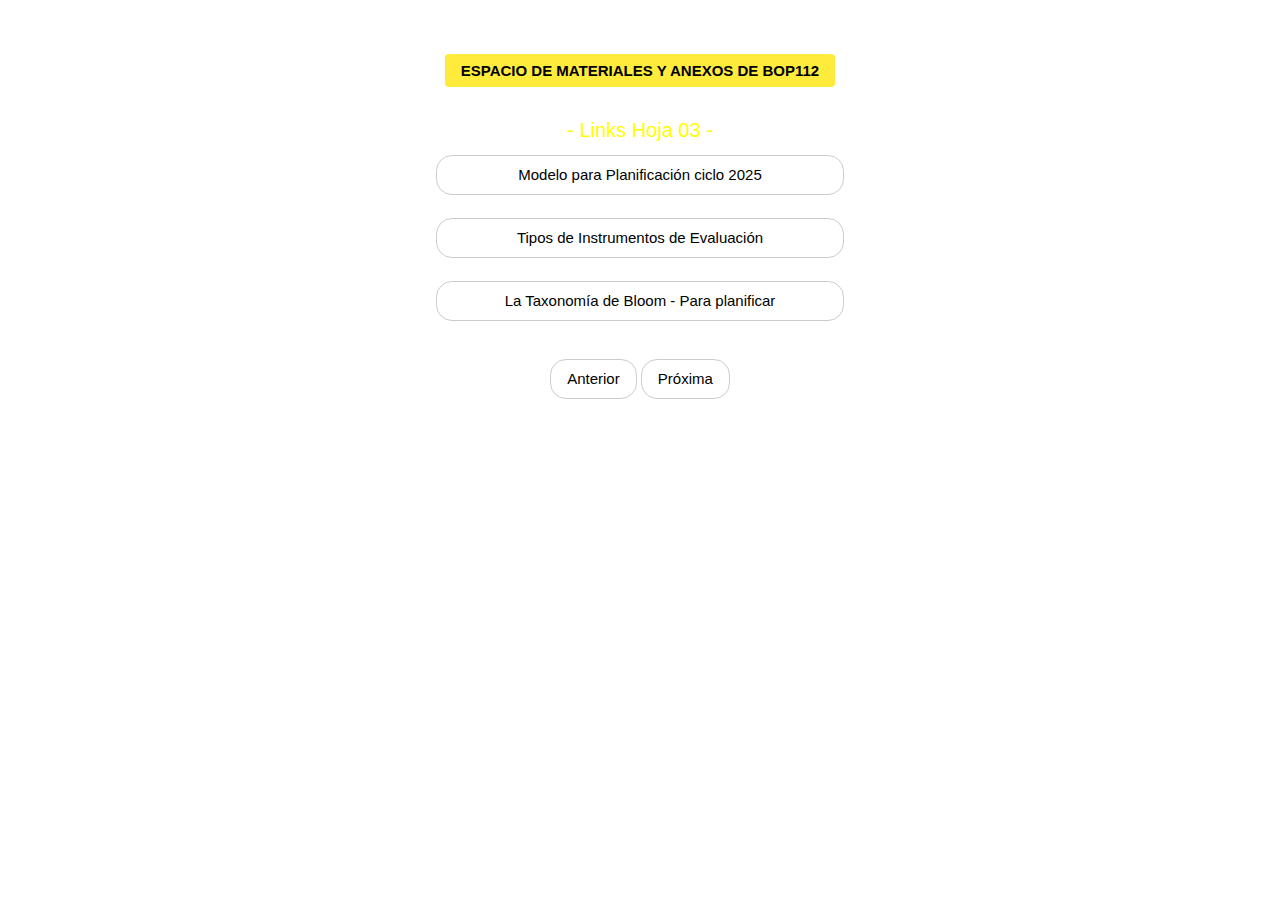
==== hoja3.html @ c91c49bd "Update hoja3.html" ====
<!DOCTYPE html>
<html lang="en">
<head>
    <meta charset="UTF-8">
    <meta name="viewport" content="width=device-width, initial-scale=1.0">
    <title>Materiales del BOP112</title>
    <link rel="stylesheet" href="https://www.w3schools.com/w3css/4/w3.css">
    <link rel="stylesheet" href="https://www.w3schools.com/lib/w3-theme-yellow.css"> 
    <link rel="stylesheet" href='./linktree/css/style.css'>
    <link rel="icon" href="./linktree/img/favicon.ico" type="image/x-icon">

</head>
<body cz-shortcut-listen="true" wotdisconnected="true"><span id="warning-container"></span>
    <div class="container">

      <div style="text-align: center">
        <p><span class="name w3-padding w3-yellow w3-round" style="font-weight: bolder;">ESPACIO DE MATERIALES Y ANEXOS DE BOP112</span></p>
        
      </div>

      <h4 class="margin-top-2" style="text-align: center;">- Links Hoja 03 -</h4>
      <div class="links-container">        
        <!-- <a href="" class="w3-button w3-round-xlarge w3-theme-l1 w3-border link" target="_blank">LINK ENTREGA TPO BACKEND</a>
        <br> -->
        <a href="https://drive.google.com/file/d/1SajSVAKfiGxtYTux1GJW44txy-WjLJZQ/view?usp=sharing" class="w3-button w3-round-xlarge w3-theme-l1 w3-border link" target="_blank">Modelo para Planificación ciclo 2025</a>
        <br>
        <a href="https://docs.google.com/document/d/1F1lvcNdhSyStkuT9Eath3auNfaZVKZSr/edit?usp=sharing&ouid=110360489110020147768&rtpof=true&sd=true" class="w3-button w3-round-xlarge w3-theme-l1 w3-border link" target="_blank">Tipos de Instrumentos de Evaluación</a>
        <br>
        <a href="https://drive.google.com/file/d/1g4Chi2zF8qKlnEhTpi3emBewapgvSDnb/view?usp=sharing" class="w3-button w3-round-xlarge w3-theme-l1 w3-border link" target="_blank">La Taxonomía de Bloom - Para planificar</a>
        <br>
        <!-- <a href="https://drive.google.com/file/d/1fXkWt7Btpgk-oVF7996ftT07ZUX4_vUz/view?usp=sharing" class="w3-button w3-round-xlarge w3-theme-l1 w3-border link" target="_blank">INTERBIKE - EMPRESA SIMULADA</a>
        <br>
        <a href="https://drive.google.com/file/d/1J_1bWSP3luiVYf99aaoatEwv3dEX_u6U/view?usp=sharing" class="w3-button w3-round-xlarge w3-theme-l1 w3-border link" target="_blank">BIODIGESTOR - INET</a>
        <br>
        <a href="https://drive.google.com/file/d/1IlZ8oVZhugaVzkfrePBIH5Os_0PZ3z8C/view?usp=sharing" class="w3-button w3-round-xlarge w3-theme-l1 w3-border link" target="_blank">CIUDADANIA</a>
        <br>
        <!-- <a href="" class="w3-button w3-round-xlarge w3-theme-l1 w3-border link" target="_blank">Planificación clase a clase</a>
        <br> -->
        <!-- <a href="https://drive.google.com/file/d/1r8f6SYtRXf3fTKnGn4lgwa7gKj-VPBRb/view?usp=sharing" class="w3-button w3-round-xlarge w3-theme-l1 w3-border link" target="_blank">RED EMPRESAS SIMULADAS - INET</a>
        <br><br> -->
      </div>
    </div>
    <div class="irvolver">
      <a href="./hoja2.html" class="w3-button w3-round-xlarge w3-theme-l1 w3-border link" target="_self">Anterior</a>
      <a href="./hoja3.html" class="w3-button w3-round-xlarge w3-theme-l1 w3-border link" target="_self">Próxima</a>
    </div>
</body>
</html>
---- linktree/css/style.css ----
body {
    /* color: black; */
    background-image: url('./linktree/img/fondo.jpg');
   
    background-attachment: fixed;
    background-size: cover;
  }
  
  .container {
    width: 100%;
    height: 100%;
    padding-right: 15px;
    padding-left: 15px;
    margin-right: auto;
    margin-left: auto;
    margin-top: 60px;
    max-width: 540px
  }
  
  .links-container {
    margin-bottom: 1rem;
    display: flex;
    flex-direction: column;
    justify-content: center;
    align-items: center;
  }
  
  .links-container a {
    width: 80%;
  }
  
  .w3-theme-l1:hover {
    background-color: #f4da15 !important;
  }

p{
color: yellow;
}
  
  .margin-top-2 {
    margin-top: 32px;
    color: yellow;
  }
  
  .bottom {
    width: 100%;
    text-align: center;
    width: auto;
    font-weight: bolder;
  }
  
  .bottom span {
    color: #ed4d82;
  }
  
  .bottom svg {
    stroke: #ed4d82;
    fill: #ed4d82;
  }

  .irvolver{
    text-align: center;
  }
  
  @media screen and (max-width: 767px) {
    .container {
        max-width: 540px;
        margin-top: 250px;
      }
    .link {
      width: 100%;
    }
  }
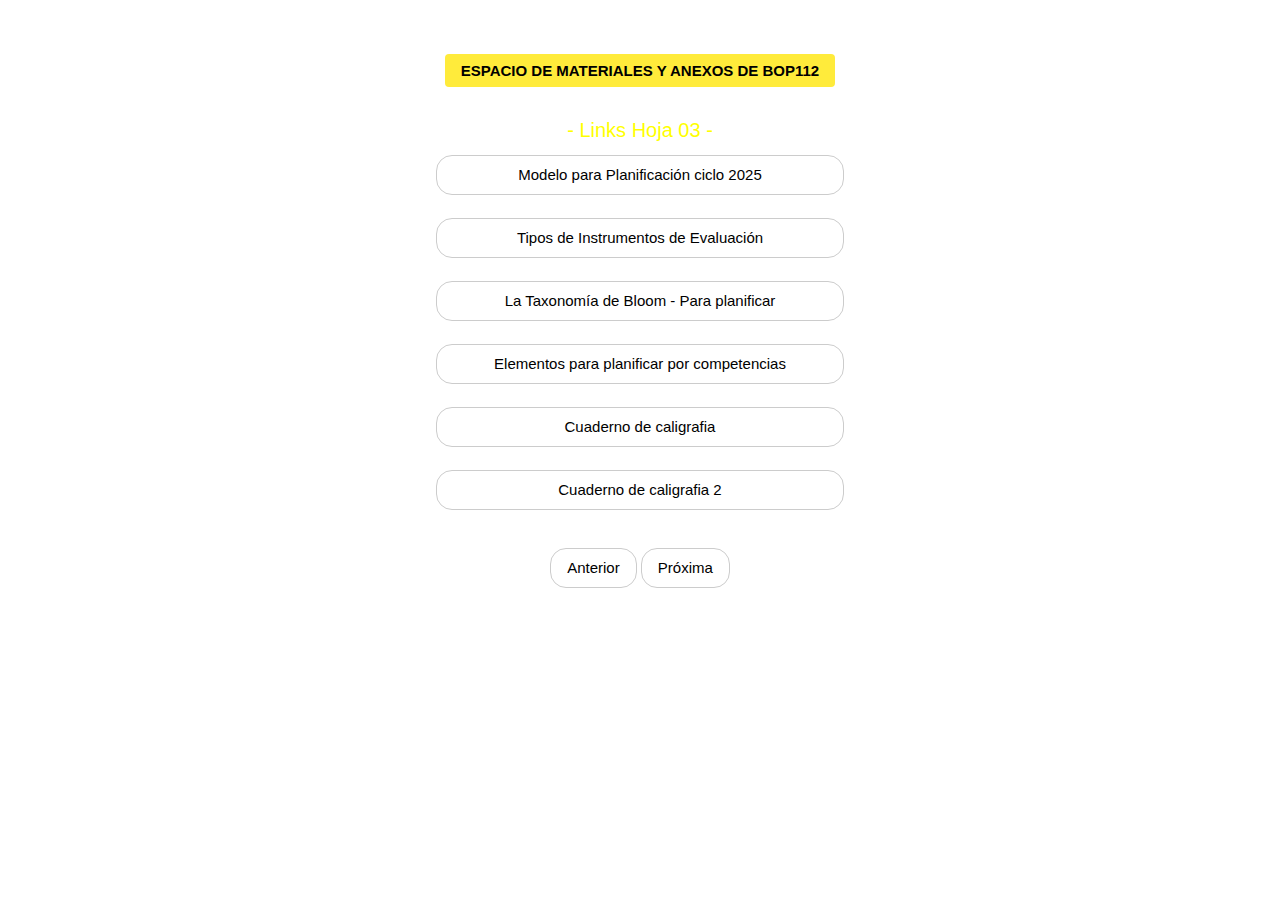
==== commit 5e4db0f2: "Update hoja3.html" ====
--- a/hoja3.html
+++ b/hoja3.html
@@ -22,17 +22,17 @@
       <div class="links-container">        
         <!-- <a href="" class="w3-button w3-round-xlarge w3-theme-l1 w3-border link" target="_blank">LINK ENTREGA TPO BACKEND</a>
         <br> -->
-        <a href="https://drive.google.com/file/d/1SajSVAKfiGxtYTux1GJW44txy-WjLJZQ/view?usp=sharing" class="w3-button w3-round-xlarge w3-theme-l1 w3-border link" target="_blank">Modelo para Planificación ciclo 2025</a>
+        <a href="https://drive.google.com/file/d/1SUnMruJZxIS4ly-CdN8capA9B3RECUiq/view?usp=sharing" class="w3-button w3-round-xlarge w3-theme-l1 w3-border link" target="_blank">Modelo para Planificación ciclo 2025</a>
         <br>
         <a href="https://docs.google.com/document/d/1F1lvcNdhSyStkuT9Eath3auNfaZVKZSr/edit?usp=sharing&ouid=110360489110020147768&rtpof=true&sd=true" class="w3-button w3-round-xlarge w3-theme-l1 w3-border link" target="_blank">Tipos de Instrumentos de Evaluación</a>
         <br>
         <a href="https://drive.google.com/file/d/1g4Chi2zF8qKlnEhTpi3emBewapgvSDnb/view?usp=sharing" class="w3-button w3-round-xlarge w3-theme-l1 w3-border link" target="_blank">La Taxonomía de Bloom - Para planificar</a>
         <br>
-        <!-- <a href="https://drive.google.com/file/d/1fXkWt7Btpgk-oVF7996ftT07ZUX4_vUz/view?usp=sharing" class="w3-button w3-round-xlarge w3-theme-l1 w3-border link" target="_blank">INTERBIKE - EMPRESA SIMULADA</a>
+        <a href="https://drive.google.com/file/d/1yQHUzxnmD6IKhD-Re-pes_PdwAitvJ4a/view?usp=sharing" class="w3-button w3-round-xlarge w3-theme-l1 w3-border link" target="_blank">Elementos para planificar por competencias</a>
         <br>
-        <a href="https://drive.google.com/file/d/1J_1bWSP3luiVYf99aaoatEwv3dEX_u6U/view?usp=sharing" class="w3-button w3-round-xlarge w3-theme-l1 w3-border link" target="_blank">BIODIGESTOR - INET</a>
+        <a href="https://drive.google.com/file/d/1dtZ6IatdLXx5tZ56DXuGaSbYcPb90XRH/view?usp=sharing" class="w3-button w3-round-xlarge w3-theme-l1 w3-border link" target="_blank">Cuaderno de caligrafia</a>
         <br>
-        <a href="https://drive.google.com/file/d/1IlZ8oVZhugaVzkfrePBIH5Os_0PZ3z8C/view?usp=sharing" class="w3-button w3-round-xlarge w3-theme-l1 w3-border link" target="_blank">CIUDADANIA</a>
+        <a href="https://drive.google.com/file/d/1abx8s0FjP4yYQ7AOZogLK2FImOaRbMff/view?usp=sharing" class="w3-button w3-round-xlarge w3-theme-l1 w3-border link" target="_blank">Cuaderno de caligrafia 2</a>
         <br>
         <!-- <a href="" class="w3-button w3-round-xlarge w3-theme-l1 w3-border link" target="_blank">Planificación clase a clase</a>
         <br> -->
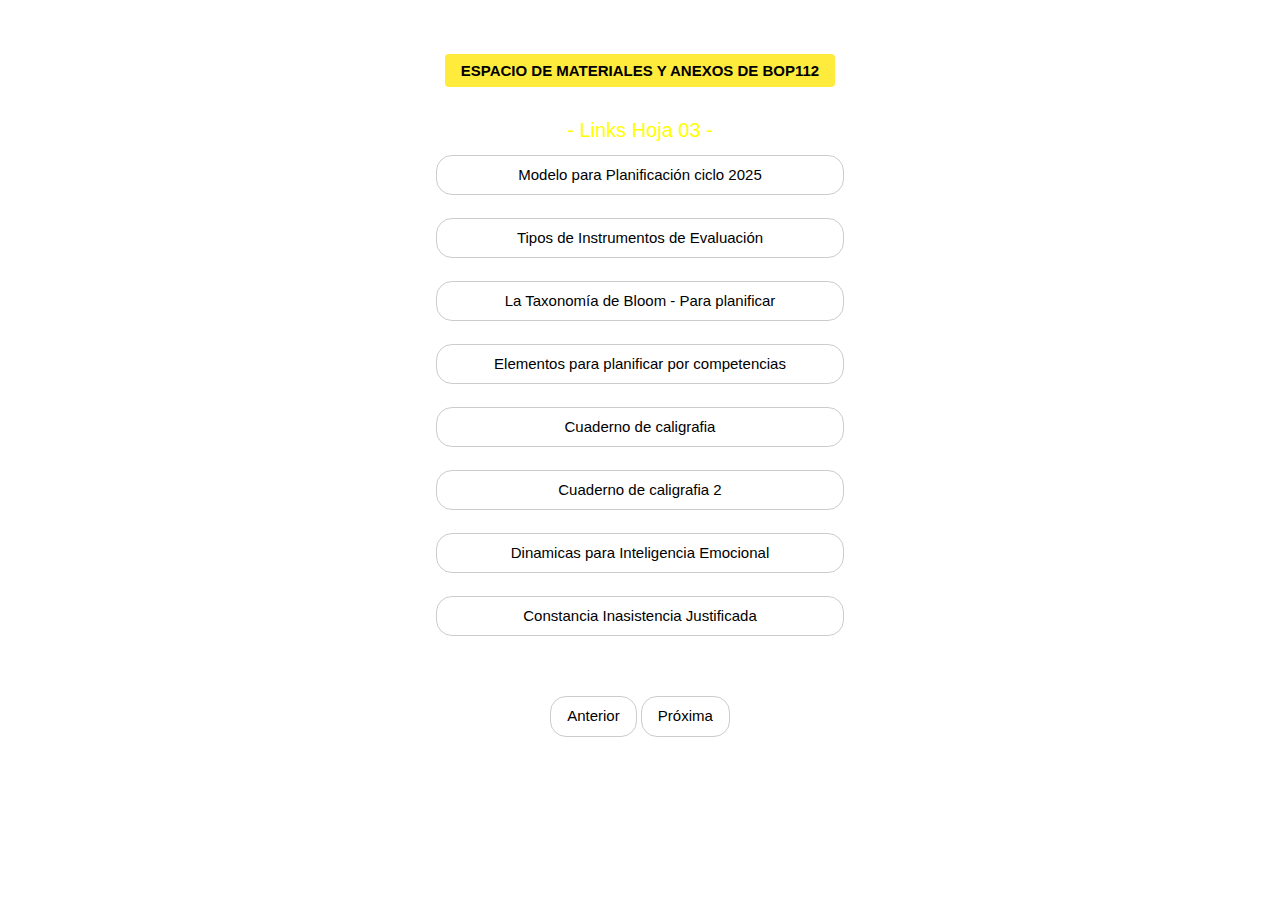
==== commit e08ee8fa: "Update hoja3.html" ====
--- a/hoja3.html
+++ b/hoja3.html
@@ -34,10 +34,10 @@
         <br>
         <a href="https://drive.google.com/file/d/1abx8s0FjP4yYQ7AOZogLK2FImOaRbMff/view?usp=sharing" class="w3-button w3-round-xlarge w3-theme-l1 w3-border link" target="_blank">Cuaderno de caligrafia 2</a>
         <br>
-        <!-- <a href="" class="w3-button w3-round-xlarge w3-theme-l1 w3-border link" target="_blank">Planificación clase a clase</a>
-        <br> -->
-        <!-- <a href="https://drive.google.com/file/d/1r8f6SYtRXf3fTKnGn4lgwa7gKj-VPBRb/view?usp=sharing" class="w3-button w3-round-xlarge w3-theme-l1 w3-border link" target="_blank">RED EMPRESAS SIMULADAS - INET</a>
-        <br><br> -->
+        <a href="https://drive.google.com/file/d/1SvTayaRc3aDQzMGoRZeEV2HFDA9knI2f/view?usp=sharing" class="w3-button w3-round-xlarge w3-theme-l1 w3-border link" target="_blank">Dinamicas para Inteligencia Emocional</a>
+        <br>
+        <a href="https://drive.google.com/file/d/1EThHfxhY_gn_GEd3gNHXspHveC0IlawO/view?usp=sharing" class="w3-button w3-round-xlarge w3-theme-l1 w3-border link" target="_blank">Constancia Inasistencia Justificada</a>
+        <br><br>
       </div>
     </div>
     <div class="irvolver">
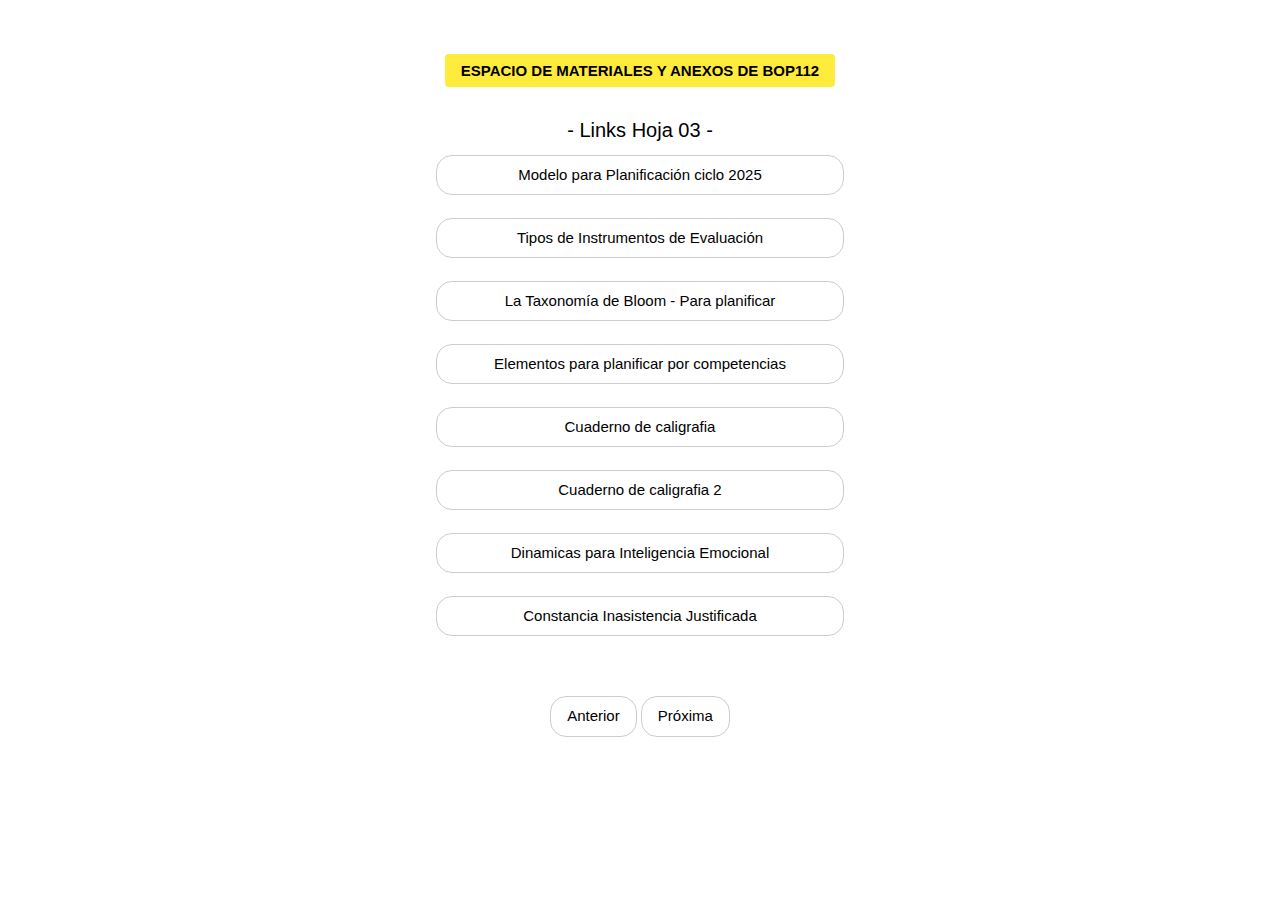
==== commit 7268dafb: "Update hoja3.html" ====
--- a/hoja3.html
+++ b/hoja3.html
@@ -32,7 +32,7 @@
         <br>
         <a href="https://drive.google.com/file/d/1dtZ6IatdLXx5tZ56DXuGaSbYcPb90XRH/view?usp=sharing" class="w3-button w3-round-xlarge w3-theme-l1 w3-border link" target="_blank">Cuaderno de caligrafia</a>
         <br>
-        <a href="https://drive.google.com/file/d/1abx8s0FjP4yYQ7AOZogLK2FImOaRbMff/view?usp=sharing" class="w3-button w3-round-xlarge w3-theme-l1 w3-border link" target="_blank">Cuaderno de caligrafia 2</a>
+        <a href="https://drive.google.com/file/d/1UdcO7DpWgPpkQbPZTXBrzNv_hcrwJVuV/view?usp=sharing" class="w3-button w3-round-xlarge w3-theme-l1 w3-border link" target="_blank">Cuaderno de caligrafia 2</a>
         <br>
         <a href="https://drive.google.com/file/d/1SvTayaRc3aDQzMGoRZeEV2HFDA9knI2f/view?usp=sharing" class="w3-button w3-round-xlarge w3-theme-l1 w3-border link" target="_blank">Dinamicas para Inteligencia Emocional</a>
         <br>
--- a/linktree/css/style.css
+++ b/linktree/css/style.css
@@ -1,6 +1,6 @@
 body {
     /* color: black; */
-    background-image: url('./linktree/img/fondo.jpg');
+    background-image: url("./linktree/img/fondo.jpg");
    
     background-attachment: fixed;
     background-size: cover;
@@ -39,7 +39,7 @@
   
   .margin-top-2 {
     margin-top: 32px;
-    color: yellow;
+    color: cian;
   }
   
   .bottom {
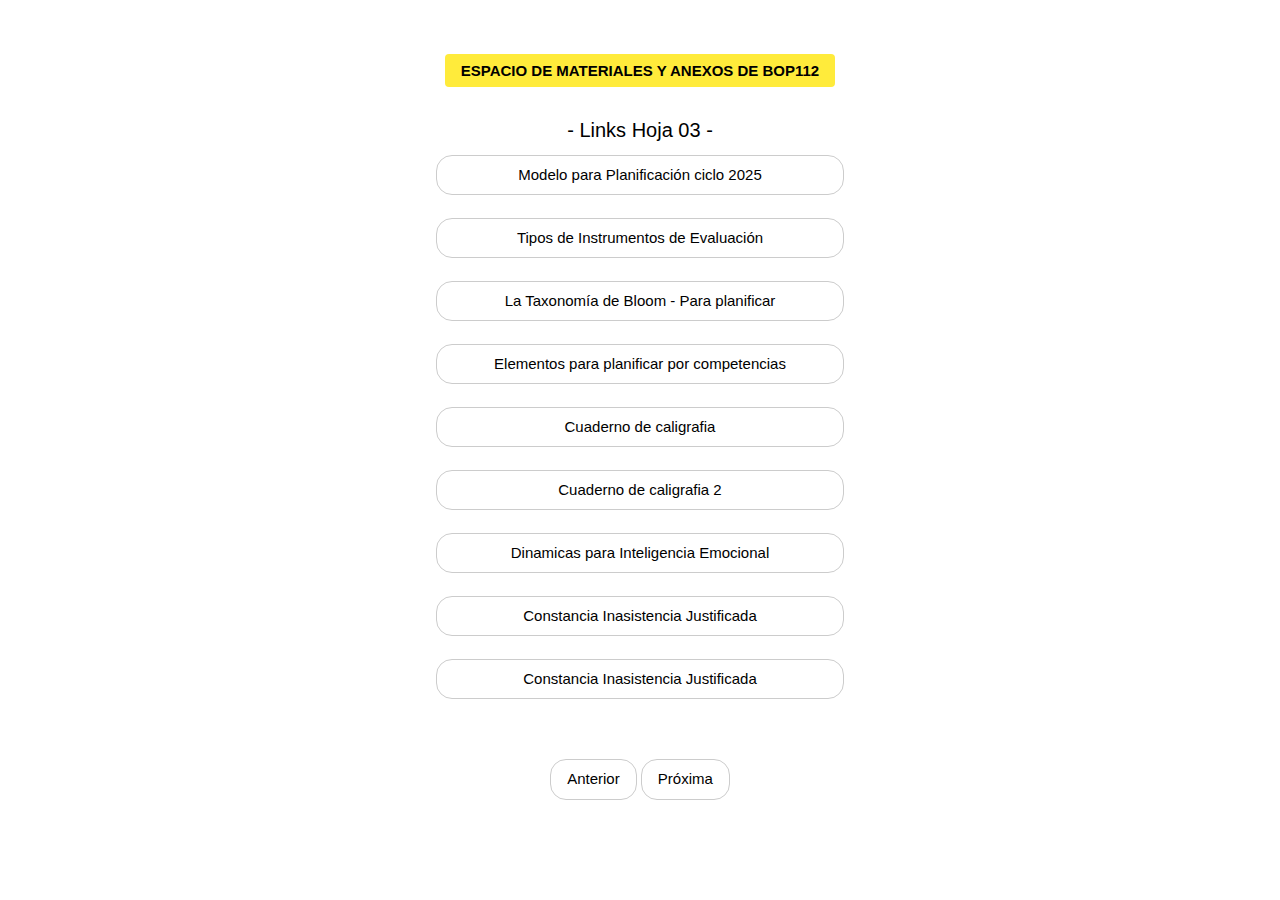
==== commit 9ceecd1b: "Update hoja3.html" ====
--- a/hoja3.html
+++ b/hoja3.html
@@ -36,6 +36,8 @@
         <br>
         <a href="https://drive.google.com/file/d/1SvTayaRc3aDQzMGoRZeEV2HFDA9knI2f/view?usp=sharing" class="w3-button w3-round-xlarge w3-theme-l1 w3-border link" target="_blank">Dinamicas para Inteligencia Emocional</a>
         <br>
+         <a href="https://drive.google.com/file/d/1V_CIqGRPt2f5FM7X9-wVbGyF-2nBSzfV/view?usp=sharing" class="w3-button w3-round-xlarge w3-theme-l1 w3-border link" target="_blank">Constancia Inasistencia Justificada</a>
+        <br> 
         <a href="https://drive.google.com/file/d/1EThHfxhY_gn_GEd3gNHXspHveC0IlawO/view?usp=sharing" class="w3-button w3-round-xlarge w3-theme-l1 w3-border link" target="_blank">Constancia Inasistencia Justificada</a>
         <br><br>
       </div>
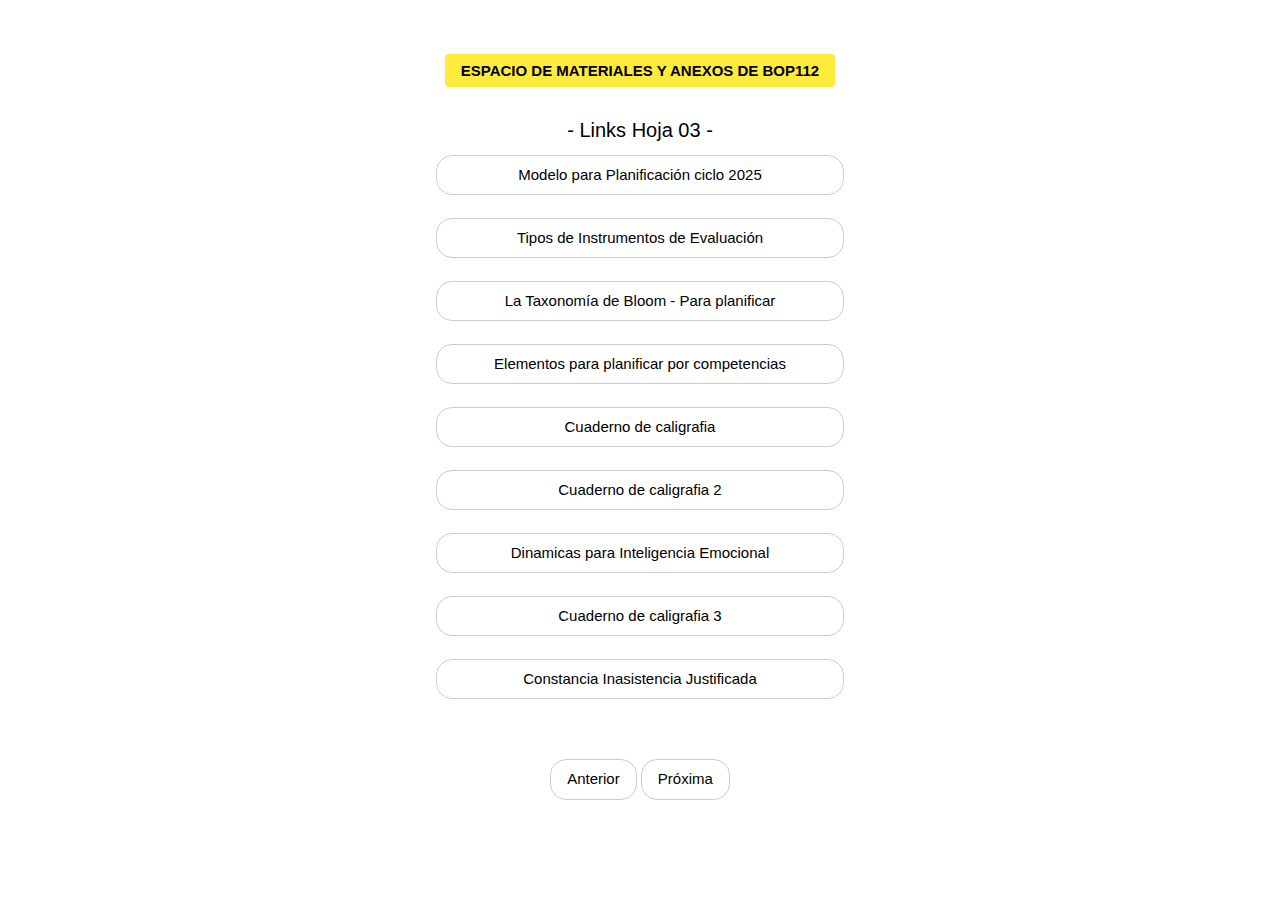
==== commit 10c3041e: "Update hoja3.html" ====
--- a/hoja3.html
+++ b/hoja3.html
@@ -36,7 +36,7 @@
         <br>
         <a href="https://drive.google.com/file/d/1SvTayaRc3aDQzMGoRZeEV2HFDA9knI2f/view?usp=sharing" class="w3-button w3-round-xlarge w3-theme-l1 w3-border link" target="_blank">Dinamicas para Inteligencia Emocional</a>
         <br>
-         <a href="https://drive.google.com/file/d/1V_CIqGRPt2f5FM7X9-wVbGyF-2nBSzfV/view?usp=sharing" class="w3-button w3-round-xlarge w3-theme-l1 w3-border link" target="_blank">Constancia Inasistencia Justificada</a>
+         <a href="https://drive.google.com/file/d/1V_CIqGRPt2f5FM7X9-wVbGyF-2nBSzfV/view?usp=sharing" class="w3-button w3-round-xlarge w3-theme-l1 w3-border link" target="_blank">Cuaderno de caligrafia 3</a>
         <br> 
         <a href="https://drive.google.com/file/d/1EThHfxhY_gn_GEd3gNHXspHveC0IlawO/view?usp=sharing" class="w3-button w3-round-xlarge w3-theme-l1 w3-border link" target="_blank">Constancia Inasistencia Justificada</a>
         <br><br>
